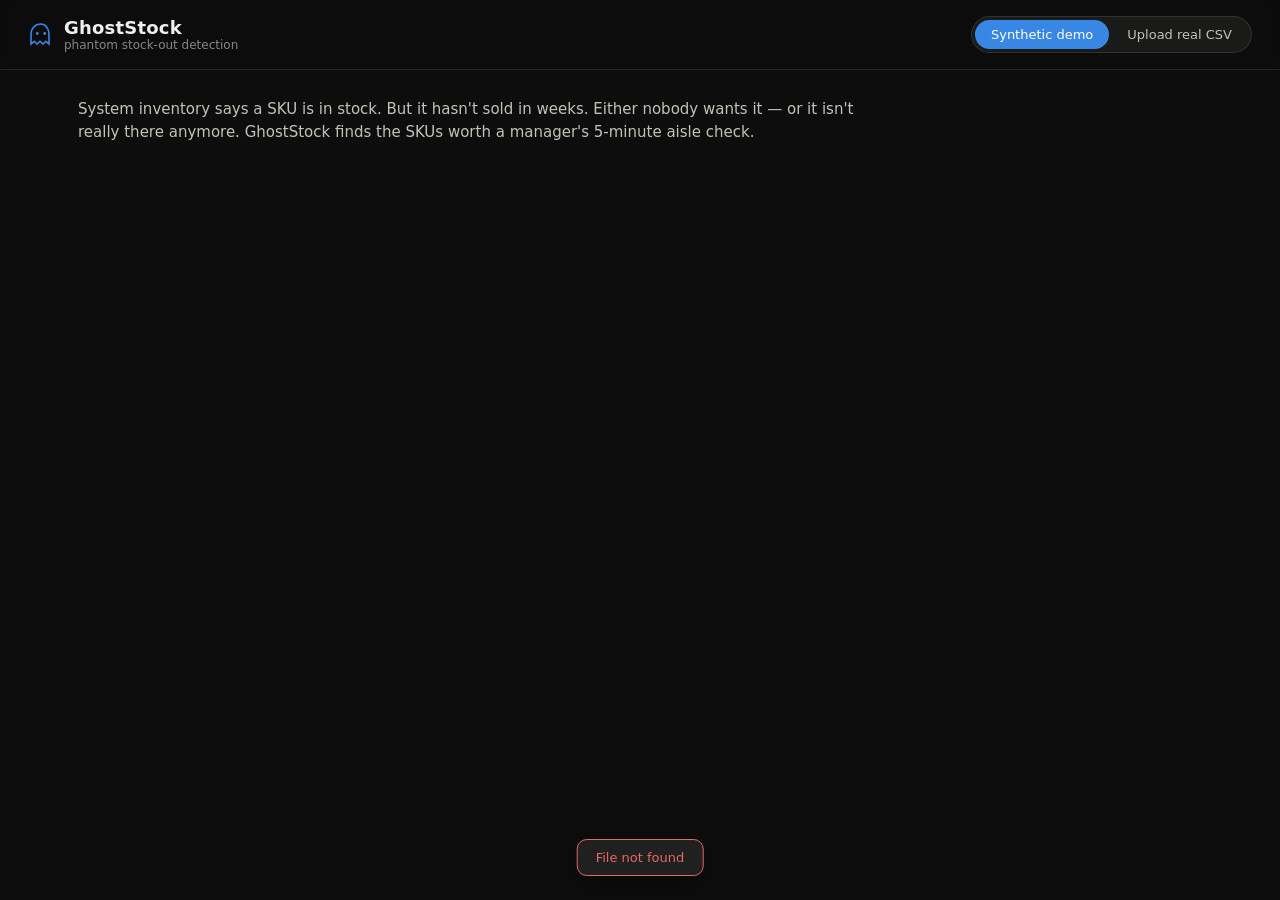
==== static/index.html @ f29833e5 "Overhaul dashboard UX: tabs, search/filter/sort, pagination, CSV export - Split the single long-scro" ====
<!doctype html>
<html lang="en" data-theme="dark">
<head>
<meta charset="utf-8" />
<meta name="viewport" content="width=device-width, initial-scale=1" />
<title>GhostStock</title>
<link rel="icon" href="data:image/svg+xml,<svg xmlns=%22http://www.w3.org/2000/svg%22 viewBox=%220 0 26 26%22><path d=%22M13 2C7 2 3 6.5 3 12.5V22l3.2-2.6L9 22l3-2.6L15 22l2.8-2.6L21 22V12.5C21 6.5 17.4 2 13 2Z%22 fill=%22none%22 stroke=%22%233987e5%22 stroke-width=%221.8%22/><circle cx=%229.3%22 cy=%2211.5%22 r=%221.6%22 fill=%22%233987e5%22/><circle cx=%2216.7%22 cy=%2211.5%22 r=%221.6%22 fill=%22%233987e5%22/></svg>" />
<link rel="stylesheet" href="styles.css" />
</head>
<body>

<header class="topbar">
  <div class="brand">
    <svg class="brand-mark" width="26" height="26" viewBox="0 0 26 26" aria-hidden="true">
      <path d="M13 2 C7 2 3 6.5 3 12.5 V22 l3.2-2.6L9 22l3-2.6L15 22l2.8-2.6L21 22V12.5C21 6.5 17.4 2 13 2Z"
            fill="none" stroke="var(--series-1)" stroke-width="1.6"/>
      <circle cx="9.3" cy="11.5" r="1.4" fill="var(--series-1)"/>
      <circle cx="16.7" cy="11.5" r="1.4" fill="var(--series-1)"/>
    </svg>
    <div class="brand-text">
      <div class="brand-name">GhostStock</div>
      <div class="brand-sub">phantom stock-out detection</div>
    </div>
  </div>
  <div class="source-toggle" role="tablist" aria-label="Data source">
    <button class="seg-btn active" data-source="synthetic" role="tab" aria-selected="true">Synthetic demo</button>
    <button class="seg-btn" data-source="upload" role="tab" aria-selected="false">Upload real CSV</button>
  </div>
</header>

<main class="shell">

  <p class="lede">
    System inventory says a SKU is in stock. But it hasn't sold in weeks. Either nobody wants it
    — or it isn't really there anymore. GhostStock finds the SKUs worth a manager's 5-minute aisle check.
  </p>

  <section id="upload-panel" class="card upload-card hidden">
    <h2 class="card-title">Upload retailer CSV</h2>
    <p class="muted-text">
      Flexible column names accepted: <code>sku</code>/<code>sku_code</code>/<code>item_code</code>,
      <code>store</code>/<code>store_id</code>, <code>date</code>, <code>qty_sold</code>/<code>units_sold</code>,
      <code>qty_on_hand</code>/<code>stock_on_hand</code>.
    </p>
    <label class="dropzone" id="dropzone">
      <input type="file" id="file-input" accept=".csv" hidden />
      <svg width="28" height="28" viewBox="0 0 24 24" fill="none" aria-hidden="true">
        <path d="M12 16V4M12 4 7 9M12 4l5 5" stroke="var(--muted-ink)" stroke-width="1.6" stroke-linecap="round" stroke-linejoin="round"/>
        <path d="M4 16v3a1 1 0 0 0 1 1h14a1 1 0 0 0 1-1v-3" stroke="var(--muted-ink)" stroke-width="1.6" stroke-linecap="round"/>
      </svg>
      <span>Drop a CSV here or click to browse</span>
    </label>
    <div id="upload-status" class="upload-status"></div>
  </section>

  <section id="filter-row" class="filter-row hidden">
    <div class="filter-field">
      <label for="store-select">Store</label>
      <select id="store-select"></select>
    </div>
    <div class="filter-field filter-field-grow">
      <label for="date-select">Date (as-of)</label>
      <input type="range" id="date-slider" min="0" max="0" value="0" />
      <div class="date-readout" id="date-readout">—</div>
    </div>
    <button class="btn-ghost" id="latest-btn" title="Jump to the most recent date">Latest</button>
  </section>

  <section id="empty-state" class="card empty-state hidden">
    <p>Upload a CSV above to analyze your own store data, or switch back to the synthetic demo dataset.</p>
  </section>

  <!-- -------------------------------------------------------- tab nav -->
  <nav class="tabs hidden" id="tabs" role="tablist">
    <button class="tab-btn active" data-tab="alerts" role="tab" aria-selected="true">📋 Alerts</button>
    <button class="tab-btn" data-tab="insights" role="tab" aria-selected="false">📈 Insights</button>
    <button class="tab-btn" data-tab="impact" role="tab" aria-selected="false">💰 Impact</button>
  </nav>

  <!-- ------------------------------------------------------ Alerts tab -->
  <div class="tab-panel" data-panel="alerts">

    <section id="kpi-row" class="kpi-row hidden"></section>

    <section id="alerts-section" class="card hidden">
      <div class="card-head">
        <h2 class="card-title">Today's Top-<span id="top-n">20</span> Alerts</h2>
        <div class="card-subtitle" id="alerts-subtitle"></div>
      </div>

      <div class="toolbar">
        <input type="search" id="sku-search" class="search-input" placeholder="Search SKU…" />
        <div class="chip-group" id="severity-filter">
          <button class="chip active" data-severity="all">All</button>
          <button class="chip chip-critical" data-severity="high">High</button>
          <button class="chip chip-warning" data-severity="medium">Medium</button>
          <button class="chip chip-muted" data-severity="low">Low</button>
        </div>
        <div class="toolbar-spacer"></div>
        <label class="page-size-label">
          Rows
          <select id="page-size-select">
            <option value="10">10</option>
            <option value="20" selected>20</option>
          </select>
        </label>
        <button class="btn-ghost" id="export-csv-btn" title="Download currently filtered alerts as CSV">⬇ Export CSV</button>
      </div>

      <div id="alerts-table-wrap"></div>
      <div class="pagination" id="pagination"></div>
    </section>
  </div>

  <!-- ---------------------------------------------------- Insights tab -->
  <div class="tab-panel hidden" data-panel="insights">
    <section id="drilldown-section" class="card hidden">
      <div class="card-head">
        <div>
          <button class="btn-ghost btn-back" id="back-to-alerts-btn">← Back to alerts</button>
        </div>
      </div>
      <div class="card-head">
        <h2 class="card-title">🔍 <span id="drill-sku">—</span></h2>
        <div class="filter-field">
          <label for="sku-select">Jump to SKU</label>
          <select id="sku-select"></select>
        </div>
      </div>
      <div class="card-subtitle" id="drill-reason"></div>
      <div class="stat-row" id="drill-stats"></div>
      <div class="chart-block" id="chart-block"></div>
      <p class="chart-note">
        Notice the orange sales bars drop to zero and stay there, while the blue system-stock
        line stays flat or high — that gap is the phantom stock-out.
      </p>
    </section>
    <section id="insights-empty" class="card empty-state hidden">
      <p>Pick an alert from the Alerts tab to inspect its sales-vs-stock history here.</p>
    </section>
  </div>

  <!-- ------------------------------------------------------ Impact tab -->
  <div class="tab-panel hidden" data-panel="impact">
    <section id="rupee-section" class="card hidden">
      <h2 class="card-title">💰 Estimated Annual ₹ Recovered (All Stores)</h2>
      <button class="btn-ghost" id="recompute-btn">Recompute live across all stores (~3-4 min)</button>
      <div id="rupee-note" class="muted-text" style="margin-top:8px;"></div>
      <div class="kpi-row" id="rupee-kpis" style="margin-top:16px;"></div>
      <details class="arithmetic" id="arithmetic-details" open>
        <summary>Show the arithmetic</summary>
        <div id="arithmetic-body"></div>
      </details>
    </section>

    <section id="upload-rough-section" class="card hidden">
      <h2 class="card-title">💰 Estimated value at risk</h2>
      <p class="muted-text">
        ₹-recovered estimation against ground truth is only available for the synthetic demo
        dataset (a real upload has no hidden labels to validate against). The alert list above
        still works the same way on your real data.
      </p>
    </section>
  </div>

</main>

<div id="toast" class="toast hidden"></div>

<script src="app.js"></script>
</body>
</html>
---- static/styles.css ----
/* GhostStock dashboard — dark theme, built on the validated reference palette. */

:root {
  color-scheme: dark;
  --page-plane:     #0d0d0d;
  --surface-1:      #1a1a19;
  --surface-2:      #202020;
  --text-primary:   #f0efec;
  --text-secondary: #c3c2b7;
  --muted-ink:      #898781;
  --gridline:       #2c2c2a;
  --baseline:       #383835;
  --border-hair:    rgba(255,255,255,0.10);

  --series-1: #3987e5; /* blue — system stock on hand */
  --series-2: #d95926; /* orange — daily units sold / alert accent */

  --status-good:     #0ca30c;
  --status-warning:  #fab219;
  --status-serious:  #ec835a;
  --status-critical: #e66767;

  --seq-100: #104281; /* blue sequential ramp, dark-mode steps, light->dark ordered by step */
  --seq-300: #184f95;
  --seq-500: #1c5cab;
  --seq-700: #256abf;
  --seq-900: #3987e5;

  --radius-sm: 6px;
  --radius-md: 10px;
  --radius-lg: 14px;
  --font: system-ui, -apple-system, "Segoe UI", sans-serif;
}

* { box-sizing: border-box; }

html, body {
  margin: 0;
  padding: 0;
  background: var(--page-plane);
  color: var(--text-primary);
  font-family: var(--font);
  overflow-x: hidden;
  max-width: 100%;
}

#alerts-table-wrap {
  overflow-x: auto;
  -webkit-overflow-scrolling: touch;
}

.hidden { display: none !important; }

/* ---------------------------------------------------------------- topbar */

.topbar {
  display: flex;
  align-items: center;
  justify-content: space-between;
  padding: 16px 28px;
  border-bottom: 1px solid var(--border-hair);
  position: sticky;
  top: 0;
  background: rgba(13,13,13,0.92);
  backdrop-filter: blur(6px);
  z-index: 20;
  flex-wrap: wrap;
  gap: 12px;
}

.brand { display: flex; align-items: center; gap: 10px; }
.brand-name { font-size: 18px; font-weight: 650; letter-spacing: 0.2px; }
.brand-sub { font-size: 12px; color: var(--muted-ink); }

.source-toggle {
  display: flex;
  background: var(--surface-1);
  border: 1px solid var(--border-hair);
  border-radius: 999px;
  padding: 3px;
  gap: 2px;
}
.seg-btn {
  appearance: none;
  border: none;
  background: transparent;
  color: var(--text-secondary);
  font: inherit;
  font-size: 13px;
  padding: 7px 16px;
  border-radius: 999px;
  cursor: pointer;
  transition: background 0.15s, color 0.15s;
}
.seg-btn:hover { background: rgba(255,255,255,0.06); }
.seg-btn.active { background: var(--series-1); color: #fff; }

/* ---------------------------------------------------------------- shell */

.shell {
  max-width: 1180px;
  margin: 0 auto;
  padding: 24px 28px 80px;
}

.lede {
  color: var(--text-secondary);
  font-size: 15px;
  line-height: 1.55;
  max-width: 820px;
  margin: 4px 0 24px;
}

.card {
  background: var(--surface-1);
  border: 1px solid var(--border-hair);
  border-radius: var(--radius-lg);
  padding: 20px 22px;
  margin-bottom: 20px;
}

.card-head {
  display: flex;
  align-items: baseline;
  justify-content: space-between;
  flex-wrap: wrap;
  gap: 8px;
  margin-bottom: 14px;
}
.card-title { font-size: 16px; font-weight: 650; margin: 0; }
.card-subtitle { font-size: 13px; color: var(--muted-ink); }
.muted-text { font-size: 13px; color: var(--muted-ink); line-height: 1.5; }
.muted-text code {
  background: var(--surface-2);
  padding: 1px 5px;
  border-radius: 4px;
  font-size: 12px;
}

/* -------------------------------------------------------------- upload */

.upload-card .card-title { margin-bottom: 6px; }
.dropzone {
  margin-top: 14px;
  display: flex;
  flex-direction: column;
  align-items: center;
  gap: 8px;
  border: 1.5px dashed var(--baseline);
  border-radius: var(--radius-md);
  padding: 28px;
  cursor: pointer;
  color: var(--muted-ink);
  font-size: 13px;
  transition: border-color 0.15s, background 0.15s;
}
.dropzone:hover, .dropzone.dragover { border-color: var(--series-1); background: rgba(57,135,229,0.06); }
.upload-status { margin-top: 12px; font-size: 13px; }
.upload-status.ok { color: var(--status-good); }
.upload-status.err { color: var(--status-critical); }

/* --------------------------------------------------------------- filter */

.filter-row {
  display: flex;
  align-items: flex-end;
  gap: 24px;
  padding: 16px 20px;
  background: var(--surface-1);
  border: 1px solid var(--border-hair);
  border-radius: var(--radius-lg);
  margin-bottom: 20px;
  flex-wrap: wrap;
}
.filter-field { display: flex; flex-direction: column; gap: 6px; min-width: 160px; }
.filter-field-grow { flex: 1; min-width: 260px; }
.filter-field label { font-size: 12px; color: var(--muted-ink); }
select, input[type="file"] {
  font: inherit;
  background: var(--surface-2);
  color: var(--text-primary);
  border: 1px solid var(--border-hair);
  border-radius: var(--radius-sm);
  padding: 8px 10px;
  font-size: 13px;
}
input[type="range"] {
  width: 100%;
  accent-color: var(--series-1);
}
.date-readout {
  font-size: 13px;
  font-variant-numeric: tabular-nums;
  color: var(--text-secondary);
  margin-top: 2px;
}
.btn-ghost {
  font: inherit;
  font-size: 13px;
  background: var(--surface-2);
  color: var(--text-primary);
  border: 1px solid var(--border-hair);
  border-radius: var(--radius-sm);
  padding: 9px 14px;
  cursor: pointer;
  transition: background 0.15s, border-color 0.15s;
}
.btn-ghost:hover { background: rgba(255,255,255,0.08); border-color: var(--series-1); }
.btn-ghost:disabled { opacity: 0.5; cursor: wait; }

.empty-state { text-align: center; color: var(--muted-ink); padding: 40px 20px; }

/* ----------------------------------------------------------------- kpi */

.kpi-row {
  display: grid;
  grid-template-columns: repeat(auto-fit, minmax(170px, 1fr));
  gap: 14px;
  margin-bottom: 20px;
}
.stat-tile {
  background: var(--surface-1);
  border: 1px solid var(--border-hair);
  border-radius: var(--radius-md);
  padding: 14px 16px;
}
.stat-tile .stat-label {
  font-size: 12px;
  color: var(--muted-ink);
  margin-bottom: 6px;
}
.stat-tile .stat-value {
  font-size: 24px;
  font-weight: 650;
  font-variant-numeric: proportional-nums;
}
.stat-tile .stat-value.accent { color: var(--series-1); }
.stat-tile .stat-value.good { color: var(--status-good); }

/* --------------------------------------------------------------- table */

table.alerts-table {
  width: 100%;
  border-collapse: collapse;
  font-size: 13.5px;
}
table.alerts-table th {
  text-align: left;
  font-weight: 600;
  color: var(--muted-ink);
  font-size: 11.5px;
  text-transform: uppercase;
  letter-spacing: 0.04em;
  padding: 8px 10px;
  border-bottom: 1px solid var(--gridline);
  white-space: nowrap;
}
table.alerts-table th.sortable { cursor: pointer; user-select: none; }
table.alerts-table th.sortable:hover { color: var(--text-secondary); }
table.alerts-table th .sort-arrow { margin-left: 3px; opacity: 0.6; }
table.alerts-table td {
  padding: 9px 10px;
  border-bottom: 1px solid var(--gridline);
  vertical-align: middle;
}
table.alerts-table tbody tr {
  cursor: pointer;
  transition: background 0.1s;
}
table.alerts-table tbody tr:hover { background: rgba(255,255,255,0.045); }
table.alerts-table tbody tr.selected { background: rgba(57,135,229,0.12); }
td.rank-cell { color: var(--muted-ink); font-variant-numeric: tabular-nums; }
td.sku-cell { font-weight: 600; font-variant-numeric: tabular-nums; }
td.reason-cell { color: var(--text-secondary); max-width: 360px; }
td.num-cell { text-align: right; font-variant-numeric: tabular-nums; color: var(--text-secondary); }

.conf-meter-wrap {
  display: flex;
  align-items: center;
  gap: 8px;
  min-width: 110px;
}
.conf-meter-track {
  flex: 1;
  height: 6px;
  border-radius: 3px;
  background: var(--seq-100);
  overflow: hidden;
}
.conf-meter-fill { height: 100%; border-radius: 3px; background: var(--seq-900); }
.conf-meter-value { font-size: 12.5px; font-variant-numeric: tabular-nums; width: 34px; text-align: right; }

/* -------------------------------------------------------------- drilldown */

.stat-row {
  display: grid;
  grid-template-columns: repeat(auto-fit, minmax(140px, 1fr));
  gap: 14px;
  margin-bottom: 18px;
}

.chart-block { position: relative; }
.chart-note { font-size: 12.5px; color: var(--muted-ink); margin-top: 10px; }

.chart-tooltip {
  position: absolute;
  pointer-events: none;
  background: var(--surface-2);
  border: 1px solid var(--border-hair);
  border-radius: var(--radius-sm);
  padding: 8px 10px;
  font-size: 12px;
  line-height: 1.5;
  box-shadow: 0 4px 16px rgba(0,0,0,0.4);
  opacity: 0;
  transition: opacity 0.08s;
  z-index: 10;
  white-space: nowrap;
}
.chart-tooltip .tt-date { color: var(--muted-ink); margin-bottom: 4px; }
.chart-tooltip .tt-row { display: flex; align-items: center; gap: 6px; }
.chart-tooltip .tt-key { width: 10px; height: 2px; border-radius: 1px; display: inline-block; }
.chart-tooltip .tt-value { font-weight: 650; margin-left: auto; padding-left: 10px; }

.chart-legend { display: flex; gap: 18px; font-size: 12.5px; color: var(--text-secondary); margin-bottom: 4px; }
.chart-legend .legend-item { display: flex; align-items: center; gap: 6px; }
.legend-key { width: 14px; height: 2px; border-radius: 1px; display: inline-block; }
.legend-key.bar { height: 8px; border-radius: 2px; }
.chart-title-sm { font-size: 12.5px; color: var(--muted-ink); margin: 14px 0 4px; }

/* ----------------------------------------------------------------- arith */

.arithmetic summary {
  cursor: pointer;
  font-size: 13px;
  color: var(--text-secondary);
  padding: 8px 0;
}
.arithmetic-body-inner {
  font-family: ui-monospace, SFMono-Regular, Menlo, Consolas, monospace;
  font-size: 12.5px;
  line-height: 1.7;
  color: var(--text-secondary);
  background: var(--surface-2);
  border-radius: var(--radius-sm);
  padding: 14px 16px;
  margin-top: 8px;
  white-space: pre-wrap;
}
.arithmetic-body-inner .hl { color: var(--text-primary); font-weight: 600; }

/* ------------------------------------------------------------------ toast */

.toast {
  position: fixed;
  bottom: 24px;
  left: 50%;
  transform: translateX(-50%);
  background: var(--surface-2);
  border: 1px solid var(--border-hair);
  border-radius: var(--radius-md);
  padding: 10px 18px;
  font-size: 13px;
  box-shadow: 0 8px 24px rgba(0,0,0,0.4);
  z-index: 50;
}
.toast.err { border-color: var(--status-critical); color: var(--status-critical); }

/* ------------------------------------------------------------------ tabs */

.tabs {
  display: flex;
  gap: 4px;
  margin-bottom: 20px;
  border-bottom: 1px solid var(--border-hair);
}
.tab-btn {
  appearance: none;
  background: transparent;
  border: none;
  border-bottom: 2px solid transparent;
  color: var(--muted-ink);
  font: inherit;
  font-size: 14px;
  font-weight: 600;
  padding: 10px 16px;
  cursor: pointer;
  transition: color 0.15s, border-color 0.15s;
}
.tab-btn:hover { color: var(--text-secondary); }
.tab-btn.active { color: var(--text-primary); border-bottom-color: var(--series-1); }

/* --------------------------------------------------------------- toolbar */

.toolbar {
  display: flex;
  align-items: center;
  gap: 10px;
  flex-wrap: wrap;
  margin-bottom: 14px;
}
.toolbar-spacer { flex: 1; }
.search-input {
  background: var(--surface-2);
  border: 1px solid var(--border-hair);
  color: var(--text-primary);
  font: inherit;
  font-size: 13px;
  padding: 7px 12px;
  border-radius: var(--radius-sm);
  min-width: 160px;
}
.search-input::placeholder { color: var(--muted-ink); }

.chip-group { display: flex; gap: 6px; }
.chip {
  appearance: none;
  border: 1px solid var(--border-hair);
  background: var(--surface-2);
  color: var(--text-secondary);
  font: inherit;
  font-size: 12.5px;
  padding: 6px 12px;
  border-radius: 999px;
  cursor: pointer;
  display: flex;
  align-items: center;
  gap: 5px;
  transition: background 0.15s, border-color 0.15s;
}
.chip:hover { border-color: var(--series-1); }
.chip.active { background: var(--series-1); color: #fff; border-color: var(--series-1); }
.chip.active.chip-critical { background: var(--status-critical); border-color: var(--status-critical); }
.chip.active.chip-warning { background: var(--status-warning); color: #241a00; border-color: var(--status-warning); }
.chip.active.chip-muted { background: var(--muted-ink); color: #000; border-color: var(--muted-ink); }
.chip::before {
  content: "";
  width: 7px; height: 7px; border-radius: 50%;
  background: currentColor;
  opacity: 0.8;
}
.chip-critical::before { background: var(--status-critical); }
.chip-warning::before { background: var(--status-warning); }
.chip-muted::before { background: var(--muted-ink); }
.chip.active::before { background: #fff; }

.page-size-label {
  font-size: 12.5px;
  color: var(--muted-ink);
  display: flex;
  align-items: center;
  gap: 6px;
}
.page-size-label select {
  padding: 5px 8px;
  font-size: 12.5px;
}

/* ------------------------------------------------------------- severity */

.severity-badge {
  display: inline-flex;
  align-items: center;
  gap: 5px;
  font-size: 11.5px;
  font-weight: 650;
  padding: 2px 8px;
  border-radius: 999px;
  white-space: nowrap;
}
.severity-badge::before { content: ""; width: 6px; height: 6px; border-radius: 50%; background: currentColor; }
.severity-high { color: var(--status-critical); background: rgba(230,103,103,0.14); }
.severity-medium { color: var(--status-warning); background: rgba(250,178,25,0.14); }
.severity-low { color: var(--muted-ink); background: rgba(137,135,129,0.14); }

.promo-badge {
  display: inline-block;
  font-size: 11px;
  color: var(--status-warning);
  background: rgba(250,178,25,0.12);
  padding: 1px 7px;
  border-radius: 999px;
  margin-left: 6px;
  white-space: nowrap;
}

.view-btn {
  appearance: none;
  background: var(--surface-2);
  border: 1px solid var(--border-hair);
  color: var(--text-secondary);
  font: inherit;
  font-size: 12px;
  padding: 5px 10px;
  border-radius: var(--radius-sm);
  cursor: pointer;
  white-space: nowrap;
}
.view-btn:hover { border-color: var(--series-1); color: var(--text-primary); }

.btn-back { margin-bottom: 4px; }

/* ----------------------------------------------------------- pagination */

.pagination {
  display: flex;
  align-items: center;
  justify-content: center;
  gap: 6px;
  margin-top: 16px;
}
.page-btn {
  appearance: none;
  background: var(--surface-2);
  border: 1px solid var(--border-hair);
  color: var(--text-secondary);
  font: inherit;
  font-size: 13px;
  min-width: 32px;
  height: 32px;
  border-radius: var(--radius-sm);
  cursor: pointer;
}
.page-btn:hover:not(:disabled) { border-color: var(--series-1); color: var(--text-primary); }
.page-btn.active { background: var(--series-1); color: #fff; border-color: var(--series-1); }
.page-btn:disabled { opacity: 0.35; cursor: default; }
.page-info { font-size: 12.5px; color: var(--muted-ink); margin: 0 8px; }

.no-results { text-align: center; color: var(--muted-ink); padding: 32px 0; font-size: 13.5px; }

@media (max-width: 640px) {
  .shell { padding: 16px 14px 60px; }
  .topbar { padding: 12px 16px; }
  table.alerts-table { font-size: 12px; }
  td.reason-cell { max-width: 160px; }
}
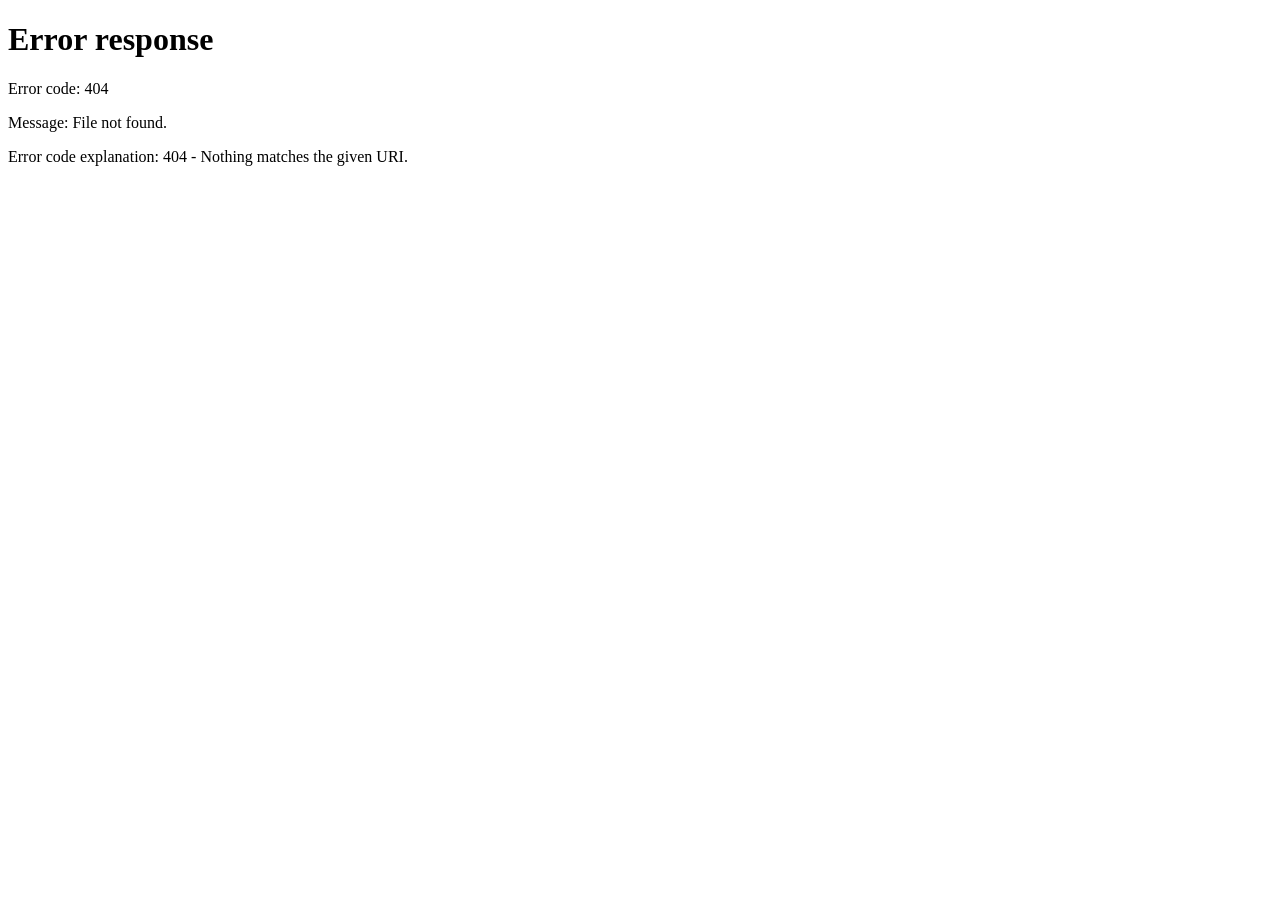
==== commit 9ebe0320: "Add real auth (admin-provisioned accounts) and redesign as a sidebar app Access model: no public sig" ====
--- a/static/index.html
+++ b/static/index.html
@@ -9,161 +9,253 @@
 </head>
 <body>
 
-<header class="topbar">
-  <div class="brand">
-    <svg class="brand-mark" width="26" height="26" viewBox="0 0 26 26" aria-hidden="true">
-      <path d="M13 2 C7 2 3 6.5 3 12.5 V22 l3.2-2.6L9 22l3-2.6L15 22l2.8-2.6L21 22V12.5C21 6.5 17.4 2 13 2Z"
-            fill="none" stroke="var(--series-1)" stroke-width="1.6"/>
-      <circle cx="9.3" cy="11.5" r="1.4" fill="var(--series-1)"/>
-      <circle cx="16.7" cy="11.5" r="1.4" fill="var(--series-1)"/>
-    </svg>
-    <div class="brand-text">
-      <div class="brand-name">GhostStock</div>
-      <div class="brand-sub">phantom stock-out detection</div>
-    </div>
+<div class="app-shell">
+
+  <!-- ============================================================ sidebar -->
+  <aside class="sidebar" id="sidebar">
+    <div class="brand">
+      <svg class="brand-mark" width="24" height="24" viewBox="0 0 26 26" aria-hidden="true">
+        <path d="M13 2 C7 2 3 6.5 3 12.5 V22 l3.2-2.6L9 22l3-2.6L15 22l2.8-2.6L21 22V12.5C21 6.5 17.4 2 13 2Z"
+              fill="none" stroke="var(--series-1)" stroke-width="1.6"/>
+        <circle cx="9.3" cy="11.5" r="1.4" fill="var(--series-1)"/>
+        <circle cx="16.7" cy="11.5" r="1.4" fill="var(--series-1)"/>
+      </svg>
+      <div class="brand-text">
+        <div class="brand-name">GhostStock</div>
+        <div class="brand-sub">phantom stock-out detection</div>
+      </div>
+    </div>
+
+    <nav class="side-nav" id="side-nav">
+      <button class="nav-item active" data-tab="alerts" title="Alerts">
+        <svg viewBox="0 0 24 24" fill="none"><path d="M18 8a6 6 0 1 0-12 0c0 7-3 9-3 9h18s-3-2-3-9" stroke="currentColor" stroke-width="1.7" stroke-linecap="round" stroke-linejoin="round"/><path d="M13.7 21a2 2 0 0 1-3.4 0" stroke="currentColor" stroke-width="1.7" stroke-linecap="round"/></svg>
+        <span>Alerts</span>
+      </button>
+      <button class="nav-item" data-tab="insights" title="Insights">
+        <svg viewBox="0 0 24 24" fill="none"><path d="M3 17l6-6 4 4 8-8" stroke="currentColor" stroke-width="1.7" stroke-linecap="round" stroke-linejoin="round"/><path d="M15 7h6v6" stroke="currentColor" stroke-width="1.7" stroke-linecap="round" stroke-linejoin="round"/></svg>
+        <span>Insights</span>
+      </button>
+      <button class="nav-item" data-tab="impact" title="Impact">
+        <svg viewBox="0 0 24 24" fill="none"><rect x="2.5" y="6" width="19" height="12" rx="2" stroke="currentColor" stroke-width="1.7"/><circle cx="12" cy="12" r="2.6" stroke="currentColor" stroke-width="1.7"/></svg>
+        <span>Impact</span>
+      </button>
+      <button class="nav-item hidden" data-tab="users" id="nav-users" title="Users">
+        <svg viewBox="0 0 24 24" fill="none"><circle cx="9" cy="8" r="3.2" stroke="currentColor" stroke-width="1.7"/><path d="M3 20c0-3.3 2.7-6 6-6s6 2.7 6 6" stroke="currentColor" stroke-width="1.7" stroke-linecap="round"/><circle cx="17.5" cy="9" r="2.4" stroke="currentColor" stroke-width="1.5"/><path d="M15.5 14.2c2.6.3 4.5 2.3 4.8 5" stroke="currentColor" stroke-width="1.5" stroke-linecap="round"/></svg>
+        <span>Users</span>
+      </button>
+    </nav>
+
+    <div class="sidebar-section">
+      <div class="sidebar-label">Data source</div>
+      <div class="source-toggle source-toggle-vert" role="tablist" aria-label="Data source">
+        <button class="seg-btn active" data-source="synthetic" role="tab" aria-selected="true">Synthetic demo</button>
+        <button class="seg-btn" data-source="upload" role="tab" aria-selected="false">Upload real CSV</button>
+      </div>
+    </div>
+
+    <div class="sidebar-spacer"></div>
+
+    <div class="user-card">
+      <div class="user-avatar" id="user-avatar">?</div>
+      <div class="user-meta">
+        <div class="user-email" id="user-email">—</div>
+        <div class="user-role-badge" id="user-role-badge">—</div>
+      </div>
+      <button class="icon-btn" id="logout-btn" title="Log out">
+        <svg viewBox="0 0 24 24" fill="none"><path d="M9 21H5a2 2 0 0 1-2-2V5a2 2 0 0 1 2-2h4" stroke="currentColor" stroke-width="1.7" stroke-linecap="round" stroke-linejoin="round"/><path d="M16 17l5-5-5-5M21 12H9" stroke="currentColor" stroke-width="1.7" stroke-linecap="round" stroke-linejoin="round"/></svg>
+      </button>
+    </div>
+  </aside>
+
+  <!-- ============================================================ main -->
+  <div class="main-col">
+    <main class="shell">
+
+      <p class="lede">
+        System inventory says a SKU is in stock. But it hasn't sold in weeks. Either nobody wants it
+        — or it isn't really there anymore. GhostStock finds the SKUs worth a manager's 5-minute aisle check.
+      </p>
+
+      <section id="upload-panel" class="card upload-card hidden">
+        <h2 class="card-title">Upload retailer CSV</h2>
+        <p class="muted-text">
+          Flexible column names accepted: <code>sku</code>/<code>sku_code</code>/<code>item_code</code>,
+          <code>store</code>/<code>store_id</code>, <code>date</code>, <code>qty_sold</code>/<code>units_sold</code>,
+          <code>qty_on_hand</code>/<code>stock_on_hand</code>.
+        </p>
+        <label class="dropzone" id="dropzone">
+          <input type="file" id="file-input" accept=".csv" hidden />
+          <svg width="28" height="28" viewBox="0 0 24 24" fill="none" aria-hidden="true">
+            <path d="M12 16V4M12 4 7 9M12 4l5 5" stroke="var(--muted-ink)" stroke-width="1.6" stroke-linecap="round" stroke-linejoin="round"/>
+            <path d="M4 16v3a1 1 0 0 0 1 1h14a1 1 0 0 0 1-1v-3" stroke="var(--muted-ink)" stroke-width="1.6" stroke-linecap="round"/>
+          </svg>
+          <span>Drop a CSV here or click to browse</span>
+        </label>
+        <div id="upload-status" class="upload-status"></div>
+      </section>
+
+      <section id="filter-row" class="filter-row hidden">
+        <div class="filter-field">
+          <label for="store-select">Store</label>
+          <select id="store-select"></select>
+        </div>
+        <div class="filter-field filter-field-grow">
+          <label for="date-select">Date (as-of)</label>
+          <input type="range" id="date-slider" min="0" max="0" value="0" />
+          <div class="date-readout" id="date-readout">—</div>
+        </div>
+        <button class="btn-ghost" id="latest-btn" title="Jump to the most recent date">Latest</button>
+      </section>
+
+      <section id="empty-state" class="card empty-state hidden">
+        <p>Upload a CSV above to analyze your own store data, or switch back to the synthetic demo dataset.</p>
+      </section>
+
+      <!-- -------------------------------------------------------- Alerts -->
+      <div class="tab-panel" data-panel="alerts">
+        <section id="kpi-row" class="kpi-row hidden"></section>
+
+        <section id="alerts-section" class="card hidden">
+          <div class="card-head">
+            <h2 class="card-title">Today's Top-<span id="top-n">20</span> Alerts</h2>
+            <div class="card-subtitle" id="alerts-subtitle"></div>
+          </div>
+
+          <div class="toolbar">
+            <input type="search" id="sku-search" class="search-input" placeholder="Search SKU…" />
+            <div class="chip-group" id="severity-filter">
+              <button class="chip active" data-severity="all">All</button>
+              <button class="chip chip-critical" data-severity="high">High</button>
+              <button class="chip chip-warning" data-severity="medium">Medium</button>
+              <button class="chip chip-muted" data-severity="low">Low</button>
+            </div>
+            <div class="toolbar-spacer"></div>
+            <label class="page-size-label">
+              Rows
+              <select id="page-size-select">
+                <option value="10">10</option>
+                <option value="20" selected>20</option>
+              </select>
+            </label>
+            <button class="btn-ghost" id="export-csv-btn" title="Download currently filtered alerts as CSV">
+              <svg viewBox="0 0 24 24" fill="none" width="14" height="14"><path d="M12 3v12m0 0l-4-4m4 4l4-4M4 19h16" stroke="currentColor" stroke-width="1.8" stroke-linecap="round" stroke-linejoin="round"/></svg>
+              Export CSV
+            </button>
+          </div>
+
+          <div id="alerts-table-wrap"></div>
+          <div class="pagination" id="pagination"></div>
+        </section>
+      </div>
+
+      <!-- ------------------------------------------------------ Insights -->
+      <div class="tab-panel hidden" data-panel="insights">
+        <section id="drilldown-section" class="card hidden">
+          <div class="card-head">
+            <button class="btn-ghost btn-back" id="back-to-alerts-btn">
+              <svg viewBox="0 0 24 24" fill="none" width="14" height="14"><path d="M19 12H5M11 18l-6-6 6-6" stroke="currentColor" stroke-width="1.8" stroke-linecap="round" stroke-linejoin="round"/></svg>
+              Back to alerts
+            </button>
+          </div>
+          <div class="card-head">
+            <h2 class="card-title" id="drill-sku">—</h2>
+            <div class="filter-field">
+              <label for="sku-select">Jump to SKU</label>
+              <select id="sku-select"></select>
+            </div>
+          </div>
+          <div class="card-subtitle" id="drill-reason"></div>
+          <div class="stat-row" id="drill-stats"></div>
+          <div class="chart-block" id="chart-block"></div>
+          <p class="chart-note">
+            Notice the orange sales bars drop to zero and stay there, while the blue system-stock
+            line stays flat or high — that gap is the phantom stock-out.
+          </p>
+        </section>
+        <section id="insights-empty" class="card empty-state hidden">
+          <p>Pick an alert from the Alerts tab to inspect its sales-vs-stock history here.</p>
+        </section>
+      </div>
+
+      <!-- -------------------------------------------------------- Impact -->
+      <div class="tab-panel hidden" data-panel="impact">
+        <section id="rupee-section" class="card hidden">
+          <h2 class="card-title">Estimated Annual ₹ Recovered (All Stores)</h2>
+          <button class="btn-ghost" id="recompute-btn">Recompute live across all stores (~3-4 min)</button>
+          <div id="rupee-note" class="muted-text" style="margin-top:8px;"></div>
+          <div class="kpi-row" id="rupee-kpis" style="margin-top:16px;"></div>
+          <details class="arithmetic" id="arithmetic-details" open>
+            <summary>Show the arithmetic</summary>
+            <div id="arithmetic-body"></div>
+          </details>
+        </section>
+
+        <section id="upload-rough-section" class="card hidden">
+          <h2 class="card-title">Estimated value at risk</h2>
+          <p class="muted-text">
+            ₹-recovered estimation against ground truth is only available for the synthetic demo
+            dataset (a real upload has no hidden labels to validate against). The alert list above
+            still works the same way on your real data.
+          </p>
+        </section>
+      </div>
+
+      <!-- --------------------------------------------------------- Users -->
+      <div class="tab-panel hidden" data-panel="users">
+        <section class="card">
+          <div class="card-head">
+            <h2 class="card-title">Mall staff access</h2>
+            <button class="btn-primary" id="add-user-btn">+ Add user</button>
+          </div>
+          <p class="muted-text" style="margin:-6px 0 16px;">
+            Only an admin can create logins — there's no public sign-up. Give each store manager
+            an email and a temporary password here, and scope them to just the store(s) they run.
+          </p>
+          <div id="users-table-wrap"></div>
+        </section>
+      </div>
+
+    </main>
   </div>
-  <div class="source-toggle" role="tablist" aria-label="Data source">
-    <button class="seg-btn active" data-source="synthetic" role="tab" aria-selected="true">Synthetic demo</button>
-    <button class="seg-btn" data-source="upload" role="tab" aria-selected="false">Upload real CSV</button>
+</div>
+
+<!-- ================================================================ modal -->
+<div class="modal-overlay hidden" id="user-modal-overlay">
+  <div class="modal" id="user-modal">
+    <div class="modal-head">
+      <h3>Add a user</h3>
+      <button class="icon-btn" id="modal-close-btn">
+        <svg viewBox="0 0 24 24" fill="none" width="16" height="16"><path d="M6 6l12 12M18 6L6 18" stroke="currentColor" stroke-width="1.8" stroke-linecap="round"/></svg>
+      </button>
+    </div>
+    <form id="user-form">
+      <div class="login-field">
+        <label for="new-email">Email</label>
+        <input type="email" id="new-email" required />
+      </div>
+      <div class="login-field">
+        <label for="new-password">Temporary password</label>
+        <div class="password-row">
+          <input type="text" id="new-password" required minlength="8" />
+          <button type="button" class="btn-ghost" id="gen-password-btn">Generate</button>
+        </div>
+      </div>
+      <div class="login-field">
+        <label for="new-role">Role</label>
+        <select id="new-role">
+          <option value="manager">Store manager</option>
+          <option value="admin">Admin (full access)</option>
+        </select>
+      </div>
+      <div class="login-field" id="store-scope-field">
+        <label>Store access</label>
+        <div class="store-checklist" id="store-checklist"></div>
+      </div>
+      <div class="modal-error" id="modal-error"></div>
+      <button type="submit" class="login-submit" id="user-form-submit">Create user</button>
+    </form>
   </div>
-</header>
-
-<main class="shell">
-
-  <p class="lede">
-    System inventory says a SKU is in stock. But it hasn't sold in weeks. Either nobody wants it
-    — or it isn't really there anymore. GhostStock finds the SKUs worth a manager's 5-minute aisle check.
-  </p>
-
-  <section id="upload-panel" class="card upload-card hidden">
-    <h2 class="card-title">Upload retailer CSV</h2>
-    <p class="muted-text">
-      Flexible column names accepted: <code>sku</code>/<code>sku_code</code>/<code>item_code</code>,
-      <code>store</code>/<code>store_id</code>, <code>date</code>, <code>qty_sold</code>/<code>units_sold</code>,
-      <code>qty_on_hand</code>/<code>stock_on_hand</code>.
-    </p>
-    <label class="dropzone" id="dropzone">
-      <input type="file" id="file-input" accept=".csv" hidden />
-      <svg width="28" height="28" viewBox="0 0 24 24" fill="none" aria-hidden="true">
-        <path d="M12 16V4M12 4 7 9M12 4l5 5" stroke="var(--muted-ink)" stroke-width="1.6" stroke-linecap="round" stroke-linejoin="round"/>
-        <path d="M4 16v3a1 1 0 0 0 1 1h14a1 1 0 0 0 1-1v-3" stroke="var(--muted-ink)" stroke-width="1.6" stroke-linecap="round"/>
-      </svg>
-      <span>Drop a CSV here or click to browse</span>
-    </label>
-    <div id="upload-status" class="upload-status"></div>
-  </section>
-
-  <section id="filter-row" class="filter-row hidden">
-    <div class="filter-field">
-      <label for="store-select">Store</label>
-      <select id="store-select"></select>
-    </div>
-    <div class="filter-field filter-field-grow">
-      <label for="date-select">Date (as-of)</label>
-      <input type="range" id="date-slider" min="0" max="0" value="0" />
-      <div class="date-readout" id="date-readout">—</div>
-    </div>
-    <button class="btn-ghost" id="latest-btn" title="Jump to the most recent date">Latest</button>
-  </section>
-
-  <section id="empty-state" class="card empty-state hidden">
-    <p>Upload a CSV above to analyze your own store data, or switch back to the synthetic demo dataset.</p>
-  </section>
-
-  <!-- -------------------------------------------------------- tab nav -->
-  <nav class="tabs hidden" id="tabs" role="tablist">
-    <button class="tab-btn active" data-tab="alerts" role="tab" aria-selected="true">📋 Alerts</button>
-    <button class="tab-btn" data-tab="insights" role="tab" aria-selected="false">📈 Insights</button>
-    <button class="tab-btn" data-tab="impact" role="tab" aria-selected="false">💰 Impact</button>
-  </nav>
-
-  <!-- ------------------------------------------------------ Alerts tab -->
-  <div class="tab-panel" data-panel="alerts">
-
-    <section id="kpi-row" class="kpi-row hidden"></section>
-
-    <section id="alerts-section" class="card hidden">
-      <div class="card-head">
-        <h2 class="card-title">Today's Top-<span id="top-n">20</span> Alerts</h2>
-        <div class="card-subtitle" id="alerts-subtitle"></div>
-      </div>
-
-      <div class="toolbar">
-        <input type="search" id="sku-search" class="search-input" placeholder="Search SKU…" />
-        <div class="chip-group" id="severity-filter">
-          <button class="chip active" data-severity="all">All</button>
-          <button class="chip chip-critical" data-severity="high">High</button>
-          <button class="chip chip-warning" data-severity="medium">Medium</button>
-          <button class="chip chip-muted" data-severity="low">Low</button>
-        </div>
-        <div class="toolbar-spacer"></div>
-        <label class="page-size-label">
-          Rows
-          <select id="page-size-select">
-            <option value="10">10</option>
-            <option value="20" selected>20</option>
-          </select>
-        </label>
-        <button class="btn-ghost" id="export-csv-btn" title="Download currently filtered alerts as CSV">⬇ Export CSV</button>
-      </div>
-
-      <div id="alerts-table-wrap"></div>
-      <div class="pagination" id="pagination"></div>
-    </section>
-  </div>
-
-  <!-- ---------------------------------------------------- Insights tab -->
-  <div class="tab-panel hidden" data-panel="insights">
-    <section id="drilldown-section" class="card hidden">
-      <div class="card-head">
-        <div>
-          <button class="btn-ghost btn-back" id="back-to-alerts-btn">← Back to alerts</button>
-        </div>
-      </div>
-      <div class="card-head">
-        <h2 class="card-title">🔍 <span id="drill-sku">—</span></h2>
-        <div class="filter-field">
-          <label for="sku-select">Jump to SKU</label>
-          <select id="sku-select"></select>
-        </div>
-      </div>
-      <div class="card-subtitle" id="drill-reason"></div>
-      <div class="stat-row" id="drill-stats"></div>
-      <div class="chart-block" id="chart-block"></div>
-      <p class="chart-note">
-        Notice the orange sales bars drop to zero and stay there, while the blue system-stock
-        line stays flat or high — that gap is the phantom stock-out.
-      </p>
-    </section>
-    <section id="insights-empty" class="card empty-state hidden">
-      <p>Pick an alert from the Alerts tab to inspect its sales-vs-stock history here.</p>
-    </section>
-  </div>
-
-  <!-- ------------------------------------------------------ Impact tab -->
-  <div class="tab-panel hidden" data-panel="impact">
-    <section id="rupee-section" class="card hidden">
-      <h2 class="card-title">💰 Estimated Annual ₹ Recovered (All Stores)</h2>
-      <button class="btn-ghost" id="recompute-btn">Recompute live across all stores (~3-4 min)</button>
-      <div id="rupee-note" class="muted-text" style="margin-top:8px;"></div>
-      <div class="kpi-row" id="rupee-kpis" style="margin-top:16px;"></div>
-      <details class="arithmetic" id="arithmetic-details" open>
-        <summary>Show the arithmetic</summary>
-        <div id="arithmetic-body"></div>
-      </details>
-    </section>
-
-    <section id="upload-rough-section" class="card hidden">
-      <h2 class="card-title">💰 Estimated value at risk</h2>
-      <p class="muted-text">
-        ₹-recovered estimation against ground truth is only available for the synthetic demo
-        dataset (a real upload has no hidden labels to validate against). The alert list above
-        still works the same way on your real data.
-      </p>
-    </section>
-  </div>
-
-</main>
+</div>
 
 <div id="toast" class="toast hidden"></div>
 
--- a/static/styles.css
+++ b/static/styles.css
@@ -51,30 +51,118 @@
 
 .hidden { display: none !important; }
 
-/* ---------------------------------------------------------------- topbar */
-
-.topbar {
-  display: flex;
-  align-items: center;
-  justify-content: space-between;
-  padding: 16px 28px;
-  border-bottom: 1px solid var(--border-hair);
+/* --------------------------------------------------------------- shell app */
+
+.app-shell {
+  display: flex;
+  min-height: 100vh;
+  align-items: stretch;
+}
+
+.sidebar {
+  width: 240px;
+  flex-shrink: 0;
+  background: var(--surface-1);
+  border-right: 1px solid var(--border-hair);
+  display: flex;
+  flex-direction: column;
+  padding: 20px 16px;
   position: sticky;
   top: 0;
-  background: rgba(13,13,13,0.92);
-  backdrop-filter: blur(6px);
-  z-index: 20;
-  flex-wrap: wrap;
-  gap: 12px;
-}
-
-.brand { display: flex; align-items: center; gap: 10px; }
-.brand-name { font-size: 18px; font-weight: 650; letter-spacing: 0.2px; }
-.brand-sub { font-size: 12px; color: var(--muted-ink); }
+  height: 100vh;
+  overflow-y: auto;
+}
+
+.main-col { flex: 1; min-width: 0; }
+
+.brand { display: flex; align-items: center; gap: 10px; padding: 0 6px 20px; }
+.brand-name { font-size: 16px; font-weight: 650; letter-spacing: 0.2px; }
+.brand-sub { font-size: 11px; color: var(--muted-ink); }
+
+.side-nav { display: flex; flex-direction: column; gap: 2px; }
+.nav-item {
+  appearance: none;
+  background: transparent;
+  border: none;
+  display: flex;
+  align-items: center;
+  gap: 11px;
+  color: var(--text-secondary);
+  font: inherit;
+  font-size: 13.5px;
+  font-weight: 550;
+  padding: 10px 12px;
+  border-radius: var(--radius-sm);
+  cursor: pointer;
+  text-align: left;
+  transition: background 0.15s, color 0.15s;
+}
+.nav-item svg { width: 18px; height: 18px; flex-shrink: 0; opacity: 0.85; }
+.nav-item:hover { background: rgba(255,255,255,0.05); color: var(--text-primary); }
+.nav-item.active { background: rgba(57,135,229,0.14); color: var(--text-primary); }
+.nav-item.active svg { opacity: 1; color: var(--series-1); }
+
+.sidebar-section { margin-top: 22px; padding: 0 6px; }
+.sidebar-label {
+  font-size: 11px;
+  text-transform: uppercase;
+  letter-spacing: 0.05em;
+  color: var(--muted-ink);
+  margin-bottom: 8px;
+}
+.source-toggle-vert { flex-direction: column; border-radius: var(--radius-md); }
+.source-toggle-vert .seg-btn { border-radius: var(--radius-sm); text-align: left; padding: 8px 12px; }
+
+.sidebar-spacer { flex: 1; }
+
+.user-card {
+  display: flex;
+  align-items: center;
+  gap: 10px;
+  padding: 10px;
+  border-top: 1px solid var(--border-hair);
+  margin-top: 12px;
+}
+.user-avatar {
+  width: 32px; height: 32px;
+  border-radius: 50%;
+  background: var(--series-1);
+  color: #fff;
+  display: flex;
+  align-items: center;
+  justify-content: center;
+  font-size: 13px;
+  font-weight: 650;
+  flex-shrink: 0;
+  text-transform: uppercase;
+}
+.user-meta { min-width: 0; flex: 1; }
+.user-email {
+  font-size: 12.5px;
+  font-weight: 600;
+  white-space: nowrap;
+  overflow: hidden;
+  text-overflow: ellipsis;
+}
+.user-role-badge { font-size: 11px; color: var(--muted-ink); text-transform: capitalize; }
+
+.icon-btn {
+  appearance: none;
+  background: transparent;
+  border: none;
+  color: var(--muted-ink);
+  padding: 6px;
+  border-radius: var(--radius-sm);
+  cursor: pointer;
+  display: flex;
+  flex-shrink: 0;
+}
+.icon-btn svg { width: 16px; height: 16px; }
+.icon-btn:hover { background: rgba(255,255,255,0.08); color: var(--text-primary); }
 
 .source-toggle {
   display: flex;
-  background: var(--surface-1);
+  background: var(--surface-2);
   border: 1px solid var(--border-hair);
   border-radius: 999px;
   padding: 3px;
@@ -86,8 +174,8 @@
   background: transparent;
   color: var(--text-secondary);
   font: inherit;
-  font-size: 13px;
-  padding: 7px 16px;
+  font-size: 12.5px;
+  padding: 7px 14px;
   border-radius: 999px;
   cursor: pointer;
   transition: background 0.15s, color 0.15s;
@@ -98,9 +186,9 @@
 /* ---------------------------------------------------------------- shell */
 
 .shell {
-  max-width: 1180px;
+  max-width: 1040px;
   margin: 0 auto;
-  padding: 24px 28px 80px;
+  padding: 28px 32px 80px;
 }
 
 .lede {
@@ -366,30 +454,6 @@
 }
 .toast.err { border-color: var(--status-critical); color: var(--status-critical); }
 
-/* ------------------------------------------------------------------ tabs */
-
-.tabs {
-  display: flex;
-  gap: 4px;
-  margin-bottom: 20px;
-  border-bottom: 1px solid var(--border-hair);
-}
-.tab-btn {
-  appearance: none;
-  background: transparent;
-  border: none;
-  border-bottom: 2px solid transparent;
-  color: var(--muted-ink);
-  font: inherit;
-  font-size: 14px;
-  font-weight: 600;
-  padding: 10px 16px;
-  cursor: pointer;
-  transition: color 0.15s, border-color 0.15s;
-}
-.tab-btn:hover { color: var(--text-secondary); }
-.tab-btn.active { color: var(--text-primary); border-bottom-color: var(--series-1); }
-
 /* --------------------------------------------------------------- toolbar */
 
 .toolbar {
@@ -528,9 +592,186 @@
 
 .no-results { text-align: center; color: var(--muted-ink); padding: 32px 0; font-size: 13.5px; }
 
+/* ----------------------------------------------------------------- buttons */
+
+.btn-primary {
+  appearance: none;
+  background: var(--series-1);
+  color: #fff;
+  border: none;
+  font: inherit;
+  font-size: 13px;
+  font-weight: 600;
+  padding: 9px 16px;
+  border-radius: var(--radius-sm);
+  cursor: pointer;
+  transition: opacity 0.15s;
+}
+.btn-primary:hover { opacity: 0.9; }
+
+.btn-danger-text {
+  appearance: none;
+  background: transparent;
+  border: none;
+  color: var(--status-critical);
+  font: inherit;
+  font-size: 12.5px;
+  cursor: pointer;
+  padding: 4px 6px;
+}
+.btn-danger-text:hover { text-decoration: underline; }
+
+/* ----------------------------------------------------------------- users */
+
+table.users-table {
+  width: 100%;
+  border-collapse: collapse;
+  font-size: 13.5px;
+}
+table.users-table th {
+  text-align: left;
+  font-weight: 600;
+  color: var(--muted-ink);
+  font-size: 11.5px;
+  text-transform: uppercase;
+  letter-spacing: 0.04em;
+  padding: 8px 10px;
+  border-bottom: 1px solid var(--gridline);
+}
+table.users-table td {
+  padding: 10px;
+  border-bottom: 1px solid var(--gridline);
+  vertical-align: middle;
+}
+.role-pill {
+  display: inline-block;
+  font-size: 11.5px;
+  font-weight: 600;
+  padding: 2px 9px;
+  border-radius: 999px;
+  text-transform: capitalize;
+}
+.role-pill.admin { color: var(--series-1); background: rgba(57,135,229,0.14); }
+.role-pill.manager { color: var(--status-good); background: rgba(12,163,12,0.12); }
+.store-scope-text { color: var(--text-secondary); font-size: 12.5px; }
+
+/* ------------------------------------------------------------------ modal */
+
+.modal-overlay {
+  position: fixed;
+  inset: 0;
+  background: rgba(0,0,0,0.55);
+  display: flex;
+  align-items: center;
+  justify-content: center;
+  z-index: 100;
+  padding: 20px;
+}
+.modal {
+  width: 100%;
+  max-width: 420px;
+  max-height: 86vh;
+  overflow-y: auto;
+  background: var(--surface-1);
+  border: 1px solid var(--border-hair);
+  border-radius: var(--radius-lg);
+  padding: 22px 24px;
+  box-shadow: 0 20px 60px rgba(0,0,0,0.5);
+}
+.modal-head {
+  display: flex;
+  align-items: center;
+  justify-content: space-between;
+  margin-bottom: 16px;
+}
+.modal-head h3 { margin: 0; font-size: 16px; }
+.login-field label {
+  display: block;
+  font-size: 12.5px;
+  color: var(--muted-ink);
+  margin-bottom: 6px;
+}
+.login-field input, .login-field select {
+  width: 100%;
+  background: var(--surface-2);
+  border: 1px solid var(--border-hair);
+  color: var(--text-primary);
+  font: inherit;
+  font-size: 14px;
+  padding: 9px 11px;
+  border-radius: var(--radius-sm);
+}
+.login-field { margin-bottom: 14px; }
+.password-row { display: flex; gap: 8px; }
+.password-row input { flex: 1; }
+.store-checklist {
+  display: flex;
+  flex-wrap: wrap;
+  gap: 8px;
+  max-height: 140px;
+  overflow-y: auto;
+  padding: 10px;
+  background: var(--surface-2);
+  border: 1px solid var(--border-hair);
+  border-radius: var(--radius-sm);
+}
+.store-check-item {
+  display: flex;
+  align-items: center;
+  gap: 6px;
+  font-size: 12.5px;
+}
+.modal-error {
+  background: rgba(230,103,103,0.12);
+  color: var(--status-critical);
+  border: 1px solid rgba(230,103,103,0.3);
+  border-radius: var(--radius-sm);
+  padding: 8px 11px;
+  font-size: 12.5px;
+  margin-bottom: 14px;
+  display: none;
+}
+.modal-error.show { display: block; }
+.login-submit {
+  width: 100%;
+  background: var(--series-1);
+  color: #fff;
+  border: none;
+  font: inherit;
+  font-size: 14px;
+  font-weight: 650;
+  padding: 11px 0;
+  border-radius: var(--radius-sm);
+  cursor: pointer;
+}
+.login-submit:hover { opacity: 0.92; }
+.login-submit:disabled { opacity: 0.5; cursor: wait; }
+
+@media (max-width: 860px) {
+  .app-shell { flex-direction: column; }
+  .sidebar {
+    width: 100%;
+    height: auto;
+    position: static;
+    flex-direction: row;
+    flex-wrap: wrap;
+    align-items: center;
+    padding: 12px 14px;
+    gap: 10px 18px;
+  }
+  .brand { padding: 0; margin-right: auto; }
+  .side-nav { flex-direction: row; }
+  .nav-item span { display: none; }
+  .nav-item { padding: 9px; }
+  .sidebar-section { margin-top: 0; padding: 0; }
+  .source-toggle-vert { flex-direction: row; }
+  .sidebar-spacer { display: none; }
+  .user-card { border-top: none; margin-top: 0; padding: 0; }
+  .user-meta { display: none; }
+}
+
 @media (max-width: 640px) {
   .shell { padding: 16px 14px 60px; }
-  .topbar { padding: 12px 16px; }
   table.alerts-table { font-size: 12px; }
   td.reason-cell { max-width: 160px; }
 }
